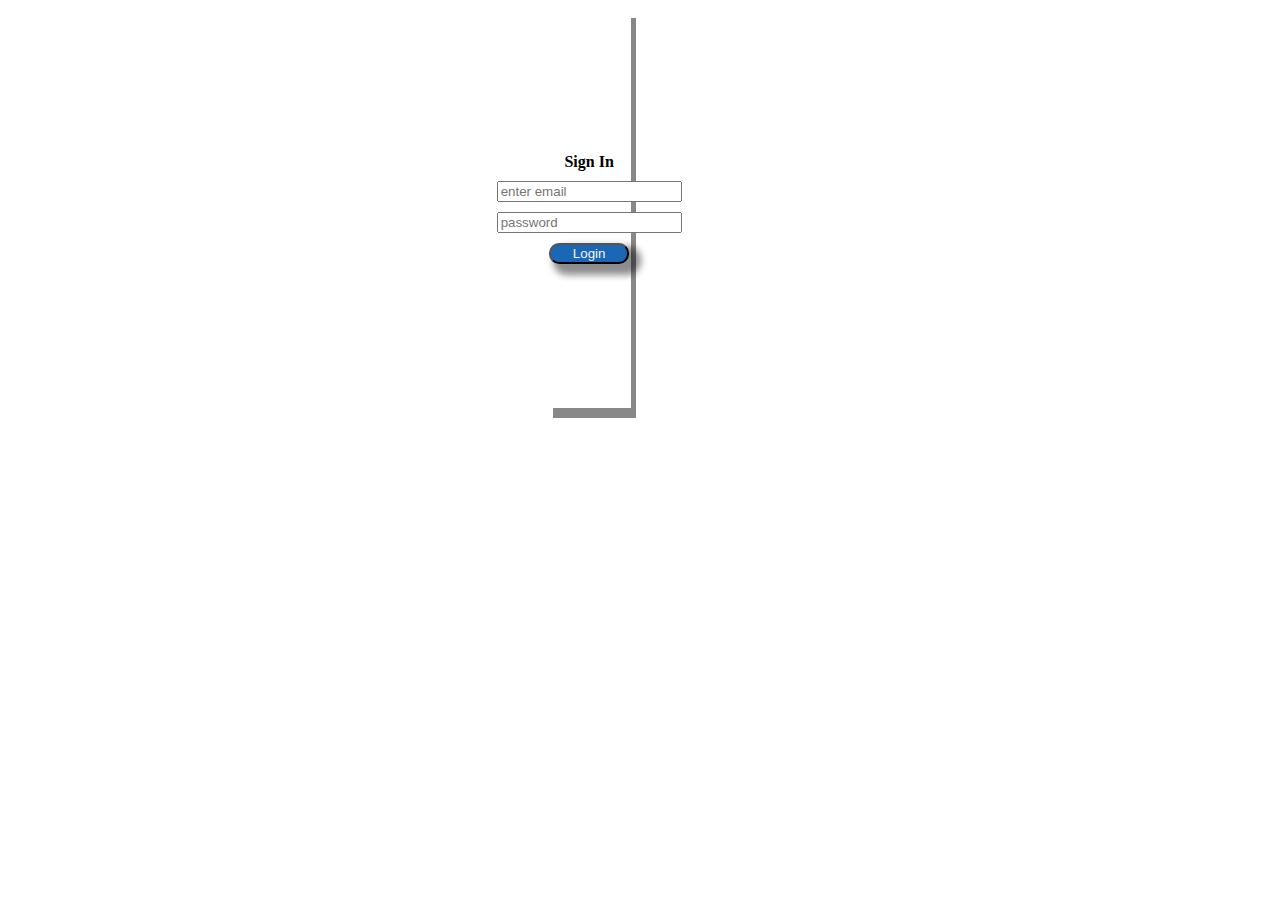
==== Sign-In-Project.html @ 8d2e432c "turning in assignment" ====
<!DOCTYPE html>
<html lang="en">
<head>
    <meta charset="UTF-8">
    <meta name="viewport" content="width=device-width, initial-scale=1.0">
    <title>Document</title>
    <link rel="stylesheet" href="main.css">

</head>
<body>
    
        <div class="cen"> 
            <form action="">
            <div class="email-input">
                <label for="useremail"><b>Sign In</b></label>
            <input type="text" placeholder="enter email" name="useremail" class="box-1">
            <input type="password" placeholder="password" name="password" class="box-2">
            
            <button type="submit" class="box-3">Login</button>
            </div>
            </form>
        </div>
        

        

   <!---- Synthesizer -->
</body>
</html>
---- main.css ----
.cen {
    display: flex;
    justify-content: center;
    align-items: center;
}
.email-input {
    display: flex;
    height: 400px;
    width: 45%;
    justify-content:center;
    align-items:center;
    flex-direction: column;
    gap: 10px;
    box-shadow: 5px 10px #888888;

}
.box-3 {
    color: whitesmoke;
    background-color: #1c66b6;
    border-radius: 10px;
    width: 80px;
    -webkit-box-shadow: 8px 7px 7px 4px rgba(0,0,0,0.45);
-moz-box-shadow: 8px 7px 7px 4px rgba(0,0,0,0.45);
box-shadow: 8px 7px 7px 4px rgba(0,0,0,0.45);
}
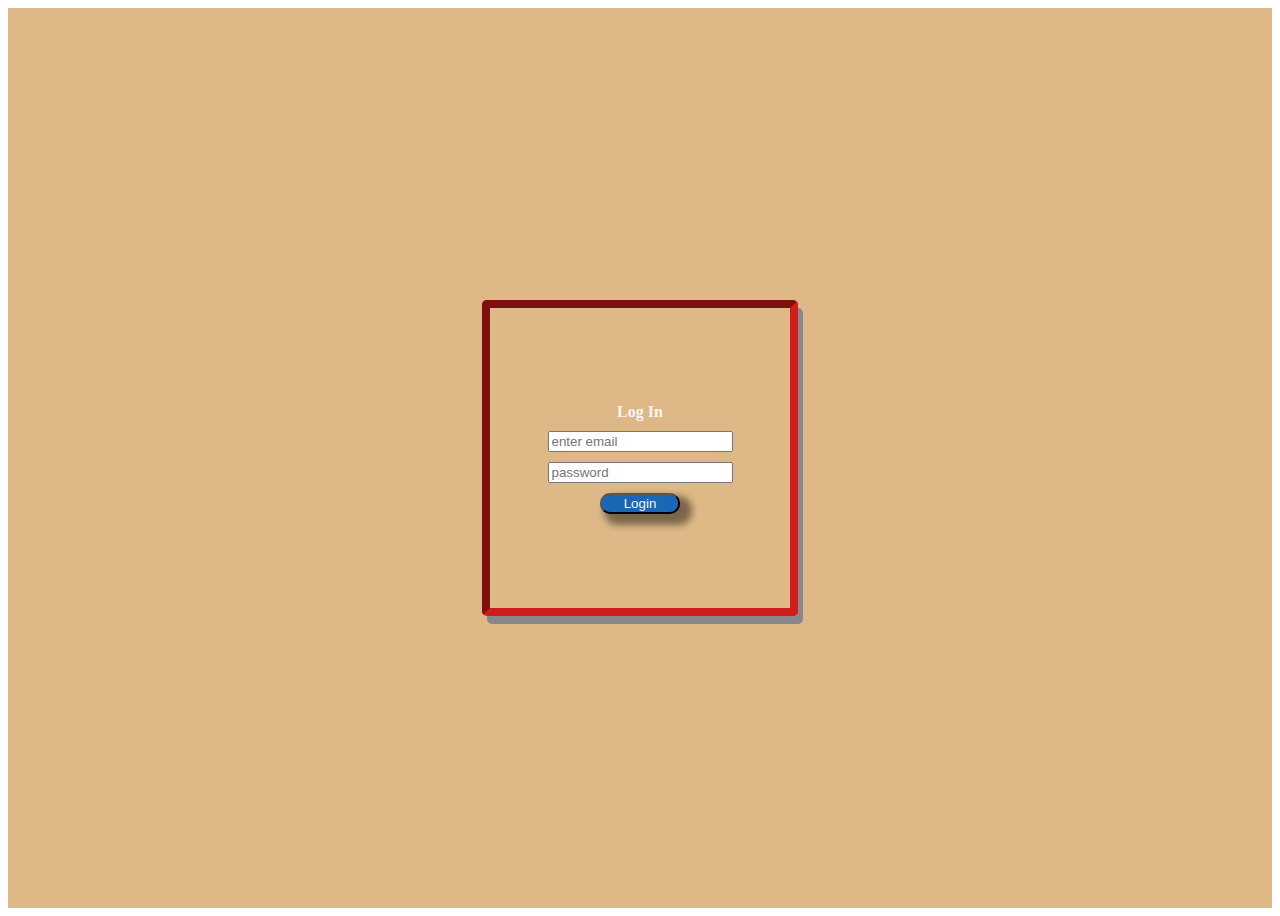
==== commit 253c4b7c: "updated graphics and width response" ====
--- a/Sign-In-Project.html
+++ b/Sign-In-Project.html
@@ -3,20 +3,24 @@
 <head>
     <meta charset="UTF-8">
     <meta name="viewport" content="width=device-width, initial-scale=1.0">
-    <title>Document</title>
+    <title>Login User Interface</title>
     <link rel="stylesheet" href="main.css">
 
 </head>
 <body>
     
-        <div class="cen"> 
+        <div class="container"> 
+            
             <form action="">
-            <div class="email-input">
-                <label for="useremail"><b>Sign In</b></label>
-            <input type="text" placeholder="enter email" name="useremail" class="box-1">
-            <input type="password" placeholder="password" name="password" class="box-2">
+
+           <div class="info-box"> 
+                <label for="useremail" class="title-prompt"><b>Log In</b></label>
+                
+            <input type="text" placeholder="enter email" name="useremail" class="email-box">
+            <input type="password" placeholder="password" name="password" class="password-box">
             
-            <button type="submit" class="box-3">Login</button>
+            <button type="submit" class="login-button">Login</button>
+            
             </div>
             </form>
         </div>
@@ -24,6 +28,8 @@
 
         
 
-   <!---- Synthesizer -->
+   <!---- Synthesizer 
+ 
+-->
 </body>
 </html>
--- a/main.css
+++ b/main.css
@@ -1,26 +1,53 @@
+body {
+   
+    font-family: Georgia, 'Times New Roman', Times, serif;
+    display: flex;
+    justify-content: center;
+    flex-direction: center;
+    height: 100vh;
+}
 
-.cen {
+
+
+.container {
     display: flex;
     justify-content: center;
     align-items: center;
+    height:100%;
+    width:100%;
+    background-color: burlywood;
+    background-image: url("https://www.allrecipes.com/thmb/UalTeBUj1SwuEykKaJzaipwawtg=/750x0/filters:no_upscale():max_bytes(150000):strip_icc():format(webp)/62808_VietnameseBeef-NoodleSoup365-S-Jennifer-Causey-a60cd6ff5aad4407b896aefede659928.jpg");
+    background-size: cover;
+    background-position: center;
+    border:
+
 }
-.email-input {
+.info-box {
     display: flex;
-    height: 400px;
-    width: 45%;
+    height: 300px;
+    width: 300px;
+    min-width: 40px;
     justify-content:center;
     align-items:center;
     flex-direction: column;
+    border: 8px inset rgb(210, 27, 27);
+    border-radius: 5px;
     gap: 10px;
-    box-shadow: 5px 10px #888888;
+    box-shadow: 5px 8px #888888;
+    
+    
 
-}
-.box-3 {
+} 
+.login-button {
     color: whitesmoke;
     background-color: #1c66b6;
     border-radius: 10px;
     width: 80px;
     -webkit-box-shadow: 8px 7px 7px 4px rgba(0,0,0,0.45);
 -moz-box-shadow: 8px 7px 7px 4px rgba(0,0,0,0.45);
-box-shadow: 8px 7px 7px 4px rgba(0,0,0,0.45);
+ box-shadow: 8px 7px 7px 4px rgba(0,0,0,0.45);
+}
+
+.title-prompt {
+    color: whitesmoke
 }